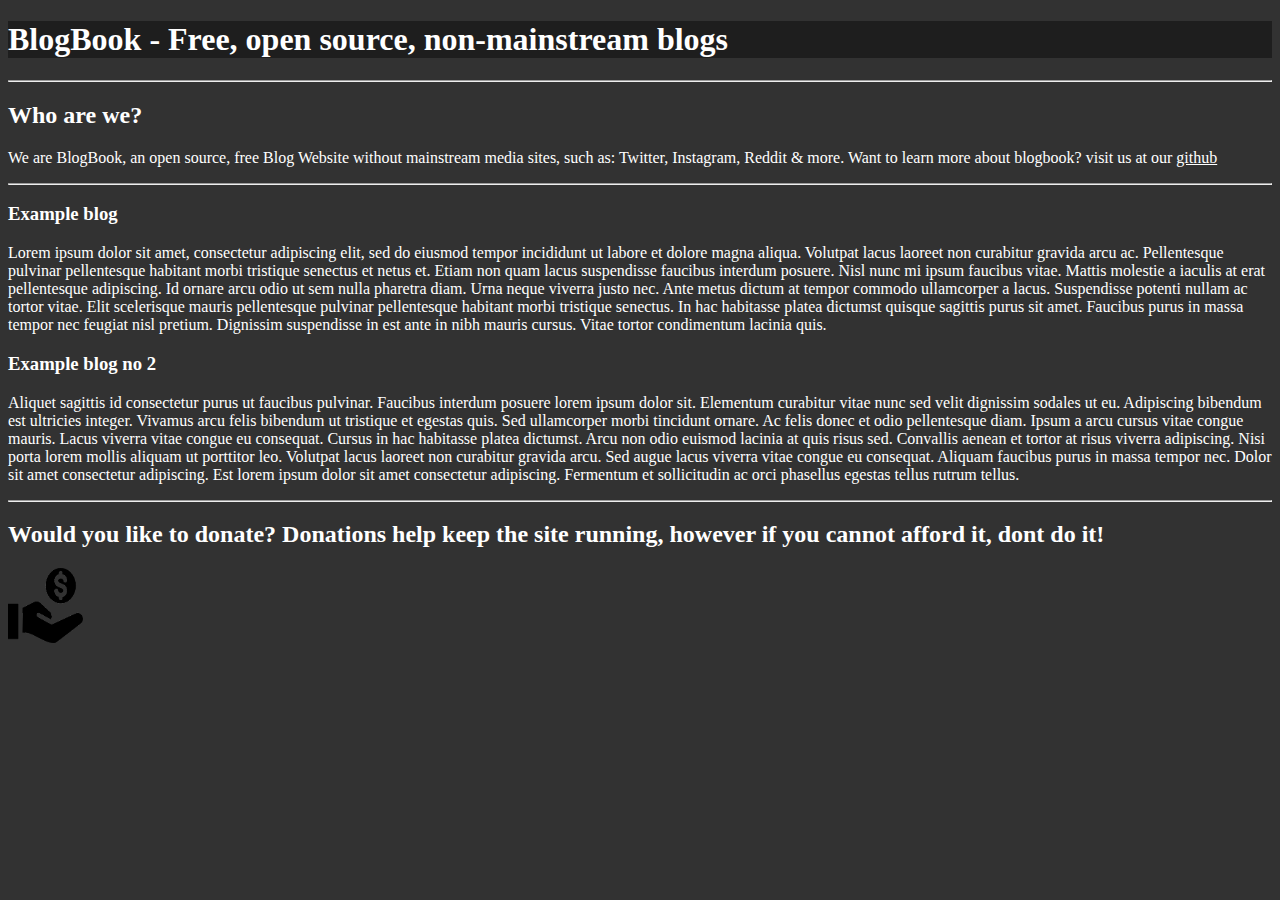
==== index.html @ 7b54e2ae "Add files via upload" ====
<!DOCTYPE html>
<title>BlogBook - Free non-mainstream blogs!</title>
<head>
    <style>
        * {
            background-color: rgb(50, 50, 50);
            color: white;
            font-family: Franklin Gothic Medium;
        }
        header {
            background-color: rgb(30,30,30);
            display: block
        }
        h1 {
            background-color: rgb(30, 30, 30);
            display: block;
        }
        hr {
            color: rgb(150,150,150);
        }
    </style>
</head>

<body>
    <div class="About">
        <header>
            <h1>
                BlogBook - Free, open source, non-mainstream blogs
            </h1>
        </header>
        <hr></hr>
        <h2>Who are we?</h2>
        <p>
            We are BlogBook, an open source, free Blog Website without mainstream media sites, such as: Twitter, Instagram, Reddit & more.
            Want to learn more about blogbook? visit us at our <a href="nothinghereyet">github</a>
        </p>
        <hr></hr>
    </div>
    <div class="Blogs">
        <h3>Example blog</h3>
        <p>
            Lorem ipsum dolor sit amet, consectetur adipiscing elit, sed do eiusmod tempor incididunt ut labore et dolore magna aliqua. Volutpat lacus laoreet non curabitur gravida arcu ac. Pellentesque pulvinar pellentesque habitant morbi tristique senectus et netus et. Etiam non quam lacus suspendisse faucibus interdum posuere. Nisl nunc mi ipsum faucibus vitae. Mattis molestie a iaculis at erat pellentesque adipiscing. Id ornare arcu odio ut sem nulla pharetra diam. Urna neque viverra justo nec. Ante metus dictum at tempor commodo ullamcorper a lacus. Suspendisse potenti nullam ac tortor vitae. Elit scelerisque mauris pellentesque pulvinar pellentesque habitant morbi tristique senectus. In hac habitasse platea dictumst quisque sagittis purus sit amet. Faucibus purus in massa tempor nec feugiat nisl pretium. Dignissim suspendisse in est ante in nibh mauris cursus. Vitae tortor condimentum lacinia quis.
        </p>
        <h3>Example blog no 2</h3>
        <p>
            Aliquet sagittis id consectetur purus ut faucibus pulvinar. Faucibus interdum posuere lorem ipsum dolor sit. Elementum curabitur vitae nunc sed velit dignissim sodales ut eu. Adipiscing bibendum est ultricies integer. Vivamus arcu felis bibendum ut tristique et egestas quis. Sed ullamcorper morbi tincidunt ornare. Ac felis donec et odio pellentesque diam. Ipsum a arcu cursus vitae congue mauris. Lacus viverra vitae congue eu consequat. Cursus in hac habitasse platea dictumst. Arcu non odio euismod lacinia at quis risus sed. Convallis aenean et tortor at risus viverra adipiscing. Nisi porta lorem mollis aliquam ut porttitor leo. Volutpat lacus laoreet non curabitur gravida arcu. Sed augue lacus viverra vitae congue eu consequat. Aliquam faucibus purus in massa tempor nec. Dolor sit amet consectetur adipiscing. Est lorem ipsum dolor sit amet consectetur adipiscing. Fermentum et sollicitudin ac orci phasellus egestas tellus rutrum tellus.
        </p>
        <hr></hr>
    </div>
    <div class="misc">
        <h2>
            Would you like to donate? Donations help keep the site running, however if you cannot afford it, dont do it!
        </h2>
        <a href="nothinghereyet">
            <img width="75", height="75" src="donation.png">
        </a>
</body>
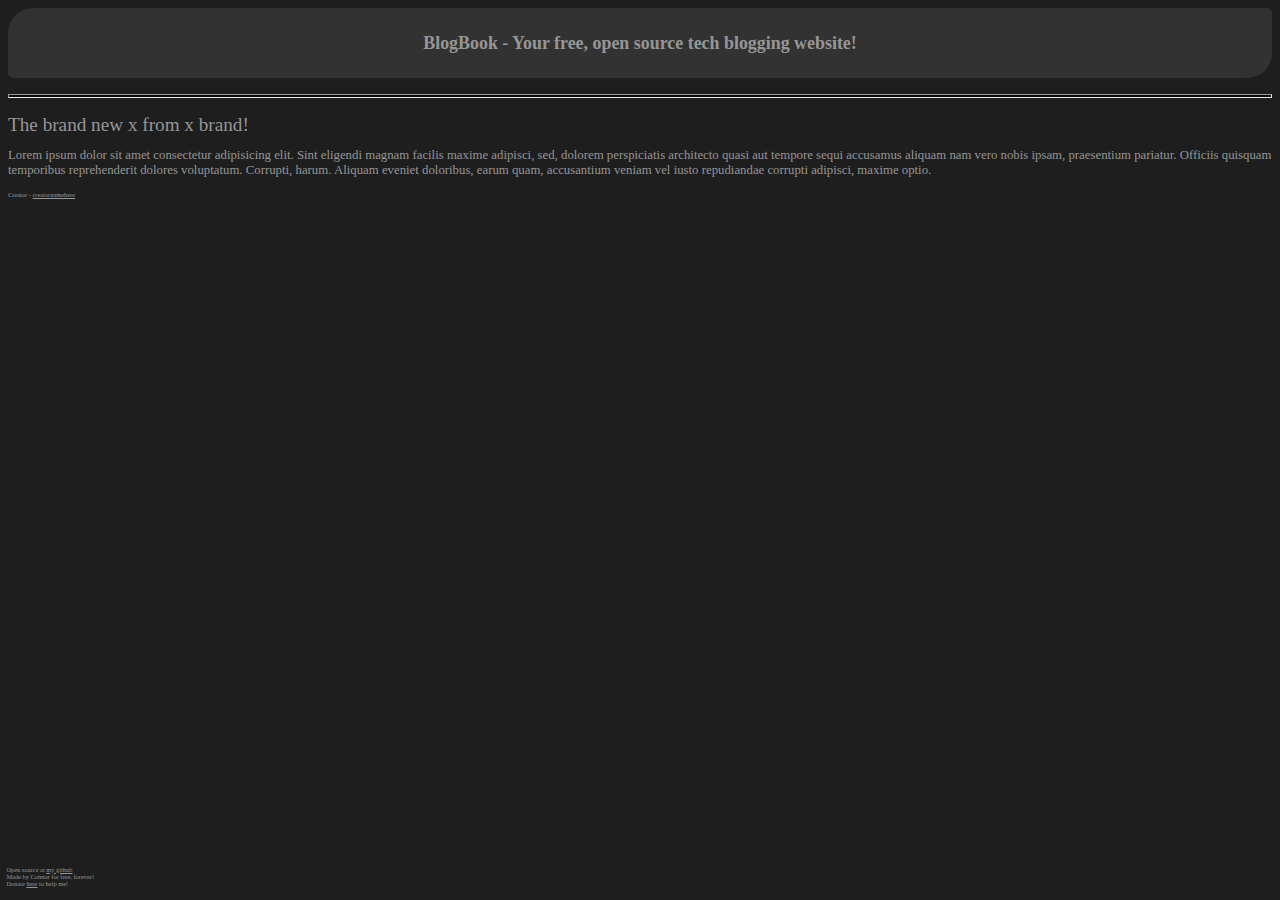
==== commit 6f225f43: "Update index.html" ====
--- a/index.html
+++ b/index.html
@@ -1,57 +1,61 @@
 <!DOCTYPE html>
-<title>BlogBook - Free non-mainstream blogs!</title>
-<head>
-    <style>
-        * {
-            background-color: rgb(50, 50, 50);
-            color: white;
-            font-family: Franklin Gothic Medium;
-        }
-        header {
-            background-color: rgb(30,30,30);
-            display: block
-        }
-        h1 {
-            background-color: rgb(30, 30, 30);
-            display: block;
-        }
-        hr {
-            color: rgb(150,150,150);
-        }
-    </style>
-</head>
+<style>
+    * {
+        font-family: Verdana;
+        color: rgb(150,150,150);
+        background-color: rgb(30,30,30);
+    }
+    
+    #title {
+        border: 2px;
+        padding: 1%;
+        border-radius: 25px 5px;
+        background-color: rgb(50,50,50);
+        font-size: 0.7vw;
+    }
+</style>
+<html lang="en-GB">
+    <meta name="viewport" content="width=device-width, initial-scale=1.0">
+    <var web></var>
+    <title>BlogBook</title>
+    <main>
+        <center>
+        <div id="title">
+        <h1 style="color: rgb(150,150,150); background-color: rgb(50,50,50);">
+            BlogBook - Your free, open source tech blogging website!
+        </h1>
+        </div>
+        </center>
+        <p><Spacing></Spacing></p>
+        <hr style="background-color: rgb(10,10,10); color: rgb(10,10,10); height: 0.1vw">
+        <p><Spacing></p>
+    </main>
 
-<body>
-    <div class="About">
-        <header>
-            <h1>
-                BlogBook - Free, open source, non-mainstream blogs
-            </h1>
-        </header>
-        <hr></hr>
-        <h2>Who are we?</h2>
-        <p>
-            We are BlogBook, an open source, free Blog Website without mainstream media sites, such as: Twitter, Instagram, Reddit & more.
-            Want to learn more about blogbook? visit us at our <a href="nothinghereyet">github</a>
-        </p>
-        <hr></hr>
+    <!--
+        Blogs
+    -->
+
+    <div style="font-size: 1.5vw;">
+        The brand new x from x brand!
     </div>
-    <div class="Blogs">
-        <h3>Example blog</h3>
-        <p>
-            Lorem ipsum dolor sit amet, consectetur adipiscing elit, sed do eiusmod tempor incididunt ut labore et dolore magna aliqua. Volutpat lacus laoreet non curabitur gravida arcu ac. Pellentesque pulvinar pellentesque habitant morbi tristique senectus et netus et. Etiam non quam lacus suspendisse faucibus interdum posuere. Nisl nunc mi ipsum faucibus vitae. Mattis molestie a iaculis at erat pellentesque adipiscing. Id ornare arcu odio ut sem nulla pharetra diam. Urna neque viverra justo nec. Ante metus dictum at tempor commodo ullamcorper a lacus. Suspendisse potenti nullam ac tortor vitae. Elit scelerisque mauris pellentesque pulvinar pellentesque habitant morbi tristique senectus. In hac habitasse platea dictumst quisque sagittis purus sit amet. Faucibus purus in massa tempor nec feugiat nisl pretium. Dignissim suspendisse in est ante in nibh mauris cursus. Vitae tortor condimentum lacinia quis.
-        </p>
-        <h3>Example blog no 2</h3>
-        <p>
-            Aliquet sagittis id consectetur purus ut faucibus pulvinar. Faucibus interdum posuere lorem ipsum dolor sit. Elementum curabitur vitae nunc sed velit dignissim sodales ut eu. Adipiscing bibendum est ultricies integer. Vivamus arcu felis bibendum ut tristique et egestas quis. Sed ullamcorper morbi tincidunt ornare. Ac felis donec et odio pellentesque diam. Ipsum a arcu cursus vitae congue mauris. Lacus viverra vitae congue eu consequat. Cursus in hac habitasse platea dictumst. Arcu non odio euismod lacinia at quis risus sed. Convallis aenean et tortor at risus viverra adipiscing. Nisi porta lorem mollis aliquam ut porttitor leo. Volutpat lacus laoreet non curabitur gravida arcu. Sed augue lacus viverra vitae congue eu consequat. Aliquam faucibus purus in massa tempor nec. Dolor sit amet consectetur adipiscing. Est lorem ipsum dolor sit amet consectetur adipiscing. Fermentum et sollicitudin ac orci phasellus egestas tellus rutrum tellus.
-        </p>
-        <hr></hr>
-    </div>
-    <div class="misc">
-        <h2>
-            Would you like to donate? Donations help keep the site running, however if you cannot afford it, dont do it!
-        </h2>
-        <a href="nothinghereyet">
-            <img width="75", height="75" src="donation.png">
-        </a>
-</body>+
+    <p style="font-size: 1vw">
+        Lorem ipsum dolor sit amet consectetur adipisicing elit. Sint eligendi magnam facilis maxime adipisci, sed, dolorem perspiciatis architecto quasi aut tempore sequi accusamus aliquam nam vero nobis ipsam, praesentium pariatur.
+        Officiis quisquam temporibus reprehenderit dolores voluptatum. Corrupti, harum. Aliquam eveniet doloribus, earum quam, accusantium veniam vel iusto repudiandae corrupti adipisci, maxime optio.
+    </p>
+
+    <p style="font-size: 0.5vw">
+        Creator - <a href="creatorslink.com">creatornamehere</a>
+    </p>
+
+<footer>
+    <pre>
+    <p style="font-size: 0.5vw; position: absolute; bottom: 0; left: 0;">
+    Open source at <a href="https://github.com/goglesitebank/blogbook">my github</a>
+    Made by Connor for free, forever!
+    Donate <a href="https://paypal.me/notincludedyet">here</a> to help me!
+    </p>
+    </pre>
+</footer>
+
+</html>
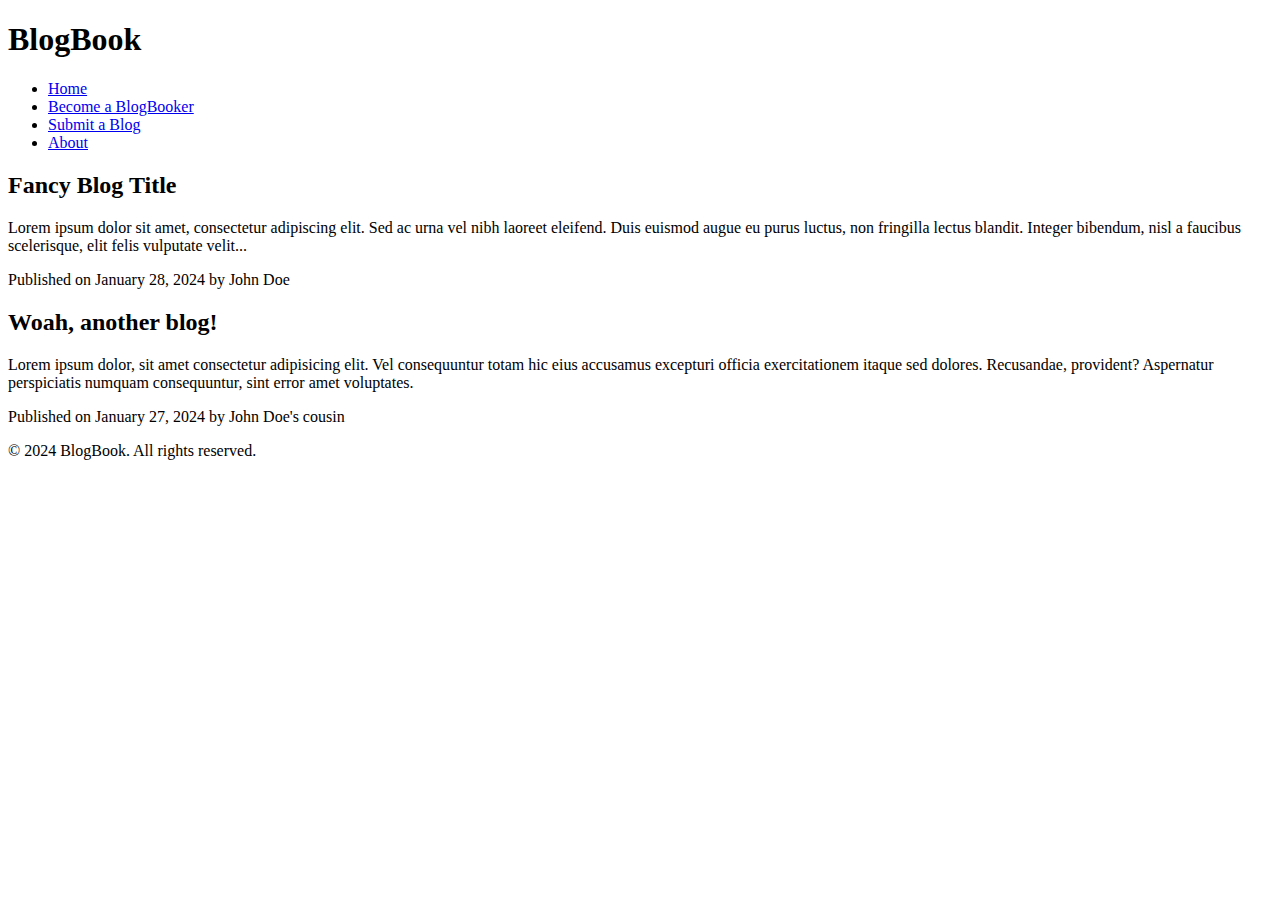
==== commit f1b6af5d: "Update index.html" ====
--- a/index.html
+++ b/index.html
@@ -1,61 +1,54 @@
 <!DOCTYPE html>
-<style>
-    * {
-        font-family: Verdana;
-        color: rgb(150,150,150);
-        background-color: rgb(30,30,30);
-    }
-    
-    #title {
-        border: 2px;
-        padding: 1%;
-        border-radius: 25px 5px;
-        background-color: rgb(50,50,50);
-        font-size: 0.7vw;
-    }
-</style>
-<html lang="en-GB">
+<html lang="en">
+
+<head>
+    <meta charset="UTF-8">
     <meta name="viewport" content="width=device-width, initial-scale=1.0">
-    <var web></var>
     <title>BlogBook</title>
+    <link rel="stylesheet" href="styles.css">
+    <link href="https://fonts.googleapis.com/css2?family=Roboto:wght@400;700&display=swap" rel="stylesheet">
+</head>
+
+<body>
+    <header>
+        <h1 class="title">BlogBook</h1>
+        <nav>
+            <ul>
+                <li><a href="index.html">Home</a></li>
+                <li><a href="BeABlogBooker.html">Become a BlogBooker</a></li>
+                <li><a href="SubmitABlog.html">Submit a Blog</a></li>
+                <li><a href="about.html">About</a></li>
+            </ul>
+        </nav>
+    </header>
+
     <main>
-        <center>
-        <div id="title">
-        <h1 style="color: rgb(150,150,150); background-color: rgb(50,50,50);">
-            BlogBook - Your free, open source tech blogging website!
-        </h1>
-        </div>
-        </center>
-        <p><Spacing></Spacing></p>
-        <hr style="background-color: rgb(10,10,10); color: rgb(10,10,10); height: 0.1vw">
-        <p><Spacing></p>
+        <section class="blog-post">
+            <h2 class="post-title">Fancy Blog Title</h2>
+            <div class="content">
+                <p>Lorem ipsum dolor sit amet, consectetur adipiscing elit. Sed ac urna vel nibh laoreet eleifend. Duis
+                    euismod augue eu purus luctus, non fringilla lectus blandit. Integer bibendum, nisl a faucibus
+                    scelerisque, elit felis vulputate velit...</p>
+            </div>
+            <p class="meta">Published on January 28, 2024 by John Doe</p>
+        </section>
+
+        <!-- Add more blog posts as needed -->
+        <section class="blog-post">
+            <h2 class="post-title">Woah, another blog!</h2>
+            <div class="content">
+                <p>Lorem ipsum dolor, sit amet consectetur adipisicing elit. Vel consequuntur totam hic eius accusamus
+                    excepturi officia exercitationem itaque sed dolores. Recusandae, provident? Aspernatur perspiciatis numquam consequuntur,
+                    sint error amet voluptates.</p>
+            </div>
+            <p class="meta">Published on January 27, 2024 by John Doe's cousin</p>
+        </section>
+
     </main>
 
-    <!--
-        Blogs
-    -->
-
-    <div style="font-size: 1.5vw;">
-        The brand new x from x brand!
-    </div>
-
-    <p style="font-size: 1vw">
-        Lorem ipsum dolor sit amet consectetur adipisicing elit. Sint eligendi magnam facilis maxime adipisci, sed, dolorem perspiciatis architecto quasi aut tempore sequi accusamus aliquam nam vero nobis ipsam, praesentium pariatur.
-        Officiis quisquam temporibus reprehenderit dolores voluptatum. Corrupti, harum. Aliquam eveniet doloribus, earum quam, accusantium veniam vel iusto repudiandae corrupti adipisci, maxime optio.
-    </p>
-
-    <p style="font-size: 0.5vw">
-        Creator - <a href="creatorslink.com">creatornamehere</a>
-    </p>
-
-<footer>
-    <pre>
-    <p style="font-size: 0.5vw; position: absolute; bottom: 0; left: 0;">
-    Open source at <a href="https://github.com/goglesitebank/blogbook">my github</a>
-    Made by Connor for free, forever!
-    Donate <a href="https://paypal.me/notincludedyet">here</a> to help me!
-    </p>
-    </pre>
-</footer>
+    <footer>
+        <p>&copy; 2024 BlogBook. All rights reserved.</p>
+    </footer>
+</body>
 
 </html>
